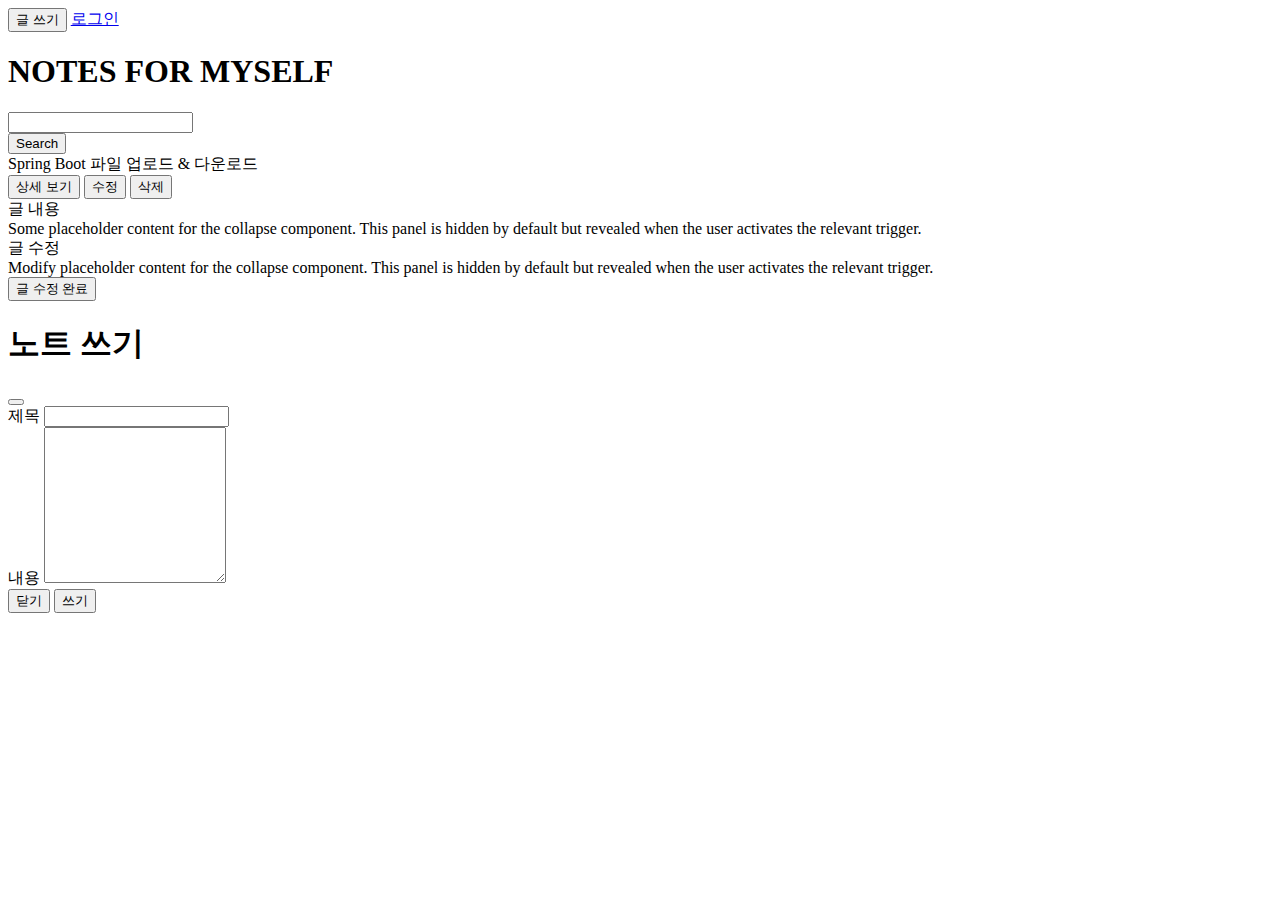
==== src/main/resources/templates/index.html @ d64c8b73 "회원가입 로그인 유효성 검사 AOP 완료" ====
<!doctype html>
<html lang="en" xmlns:th="http://www.thymeleaf.org" xmlns:sec="http://www.thymeleaf.org/extras/spring-security">
<head>
<meta charset="utf-8">
<meta name="viewport" content="width=device-width, initial-scale=1">
<title>Bootstrap demo</title>
<link href="https://cdn.jsdelivr.net/npm/bootstrap@5.2.3/dist/css/bootstrap.min.css" rel="stylesheet" integrity="sha384-rbsA2VBKQhggwzxH7pPCaAqO46MgnOM80zW1RWuH61DGLwZJEdK2Kadq2F9CUG65"
	crossorigin="anonymous">
</head>
<body>
	<div class="container mt-5">
		<!-- 메뉴바 -->
		<div class="list-group list-group-horizontal d-flex justify-content-end">
			<button type="button" class="btn btn-outline-primary me-1" data-bs-toggle="modal" data-bs-target="#exampleModal" data-bs-whatever="@mdo">글 쓰기</button>
			<a href="#" class="btn btn-outline-primary">로그인</a>
		</div>
		<!-- // 메뉴바 -->

		<h1 class="text-center my-5">NOTES FOR MYSELF</h1>

		<!-- 검색 -->
		<form class="row my-5">
			<div class="col-11">
				<input type="text" class="form-control" />
			</div>
			<div class="col-1 text-end">
				<button type="submit" class="btn btn-outline-primary">Search</button>
			</div>
		</form>
		<!-- // 검색 -->

		<!-- 리스트 -->
		<div class="card mt-3">
			<div class="card-body">
				<div class="d-flex justify-content-between">
					<span class="h3">Spring Boot 파일 업로드 & 다운로드</span>
					<div>
						<button class="btn btn-primary" type="button" data-bs-toggle="collapse" data-bs-target="#collapse1" aria-expanded="false" aria-controls="collapseExample">상세 보기</button>
						<button class="btn btn-warning" type="button" data-bs-toggle="collapse" data-bs-target="#collapse-update-1" aria-expanded="false" aria-controls="collapseExample">수정</button>
						<button class="btn btn-danger" type="button">삭제</button>
					</div>
				</div>
				<div class="collapse mt-3" id="collapse1">
					<div class="card card-header">글 내용</div>
					<div class="card card-body">Some placeholder content for the collapse component. This panel is hidden by default but revealed when the user activates the relevant trigger.</div>
				</div>
				<div class="collapse mt-3" id="collapse-update-1">
					<div class="card card-header">글 수정</div>
					<div class="card card-body">Modify placeholder content for the collapse component. This panel is hidden by default but revealed when the user activates the relevant trigger.</div>
					<div class="card card-footer">
						<button class="btn btn-warning">글 수정 완료</button>
					</div>
				</div>
			</div>
		</div>
		<!-- //리스트 -->

	</div>

	<!-- 글 쓰기 모달 -->
	<div class="modal fade" id="exampleModal" tabindex="-1" aria-labelledby="exampleModalLabel" aria-hidden="true">
		<div class="modal-dialog modal-dialog-centered">
			<div class="modal-content">
				<div class="modal-header">
					<h1 class="modal-title fs-5" id="exampleModalLabel">노트 쓰기</h1>
					<button type="button" class="btn-close" data-bs-dismiss="modal" aria-label="Close"></button>
				</div>
				<div class="modal-body">
					<form>
						<div class="mb-3">
							<label for="title" class="col-form-label">제목</label>
							<input type="text" class="form-control" id="title">
						</div>
						<div class="mb-3">
							<label for="content" class="col-form-label">내용</label>
							<textarea class="form-control" id="content" rows="10"></textarea>
						</div>
					</form>
				</div>
				<div class="modal-footer">
					<button type="button" class="btn btn-secondary" data-bs-dismiss="modal">닫기</button>
					<button th:onclick="saveNote()" type="button" class="btn btn-primary">쓰기</button>
				</div>
			</div>
		</div>
	</div>

	<script src="https://code.jquery.com/jquery-3.5.1.min.js"></script>
	<script src="https://cdn.jsdelivr.net/npm/bootstrap@5.2.3/dist/js/bootstrap.bundle.min.js" integrity="sha384-kenU1KFdBIe4zVF0s0G1M5b4hcpxyD9F7jL+jjXkk+Q2h455rYXK/7HAuoJl+0I4" crossorigin="anonymous"></script>
	<script th:src="@{/js/note.js}"></script>
</body>
</html>
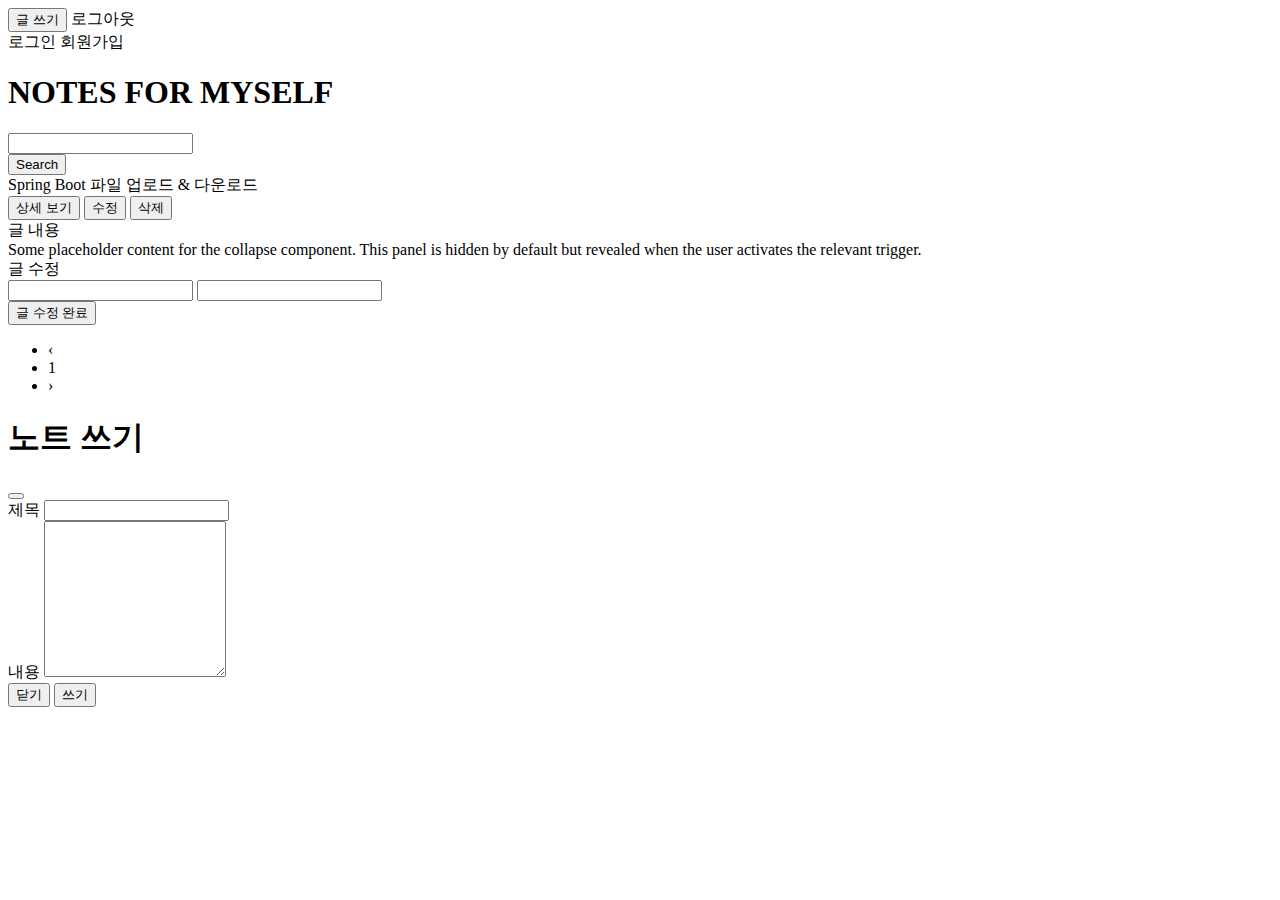
==== commit a5574dfe: "Note CRUD 작성 및 검색, 페이징 처리 완료" ====
--- a/src/main/resources/templates/index.html
+++ b/src/main/resources/templates/index.html
@@ -8,20 +8,26 @@
 	crossorigin="anonymous">
 </head>
 <body>
-	<div class="container mt-5">
+	<div class="container my-5">
 		<!-- 메뉴바 -->
 		<div class="list-group list-group-horizontal d-flex justify-content-end">
-			<button type="button" class="btn btn-outline-primary me-1" data-bs-toggle="modal" data-bs-target="#exampleModal" data-bs-whatever="@mdo">글 쓰기</button>
-			<a href="#" class="btn btn-outline-primary">로그인</a>
+			<div sec:authorize="isAuthenticated()">
+				<button type="button" class="btn btn-outline-primary me-1" data-bs-toggle="modal" data-bs-target="#exampleModal" data-bs-whatever="@mdo">글 쓰기</button>
+				<a th:href="@{/logout}" class="btn btn-outline-primary">로그아웃</a>
+			</div>
+			<div sec:authorize="!isAuthenticated()">
+				<a th:href="@{/auth/login}" class="btn btn-outline-primary">로그인</a>
+				<a th:href="@{/auth/join}" class="btn btn-outline-primary">회원가입</a>
+			</div>
 		</div>
 		<!-- // 메뉴바 -->
 
 		<h1 class="text-center my-5">NOTES FOR MYSELF</h1>
 
 		<!-- 검색 -->
-		<form class="row my-5">
+		<form class="row my-5" th:action="@{/}" method="GET">
 			<div class="col-11">
-				<input type="text" class="form-control" />
+				<input type="text" class="form-control" name="searchText" th:value="${param.searchText}" />
 			</div>
 			<div class="col-1 text-end">
 				<button type="submit" class="btn btn-outline-primary">Search</button>
@@ -30,31 +36,46 @@
 		<!-- // 검색 -->
 
 		<!-- 리스트 -->
-		<div class="card mt-3">
+		<div class="card mb-3" th:each="note : ${notes}">
 			<div class="card-body">
 				<div class="d-flex justify-content-between">
-					<span class="h3">Spring Boot 파일 업로드 & 다운로드</span>
+					<span class="h3" th:text="${note.title}">Spring Boot 파일 업로드 & 다운로드</span>
 					<div>
-						<button class="btn btn-primary" type="button" data-bs-toggle="collapse" data-bs-target="#collapse1" aria-expanded="false" aria-controls="collapseExample">상세 보기</button>
-						<button class="btn btn-warning" type="button" data-bs-toggle="collapse" data-bs-target="#collapse-update-1" aria-expanded="false" aria-controls="collapseExample">수정</button>
-						<button class="btn btn-danger" type="button">삭제</button>
+						<button class="btn btn-primary" type="button" data-bs-toggle="collapse" th:attr="data-bs-target=|#collapse${note.id}" aria-expanded="false" aria-controls="collapseExample">상세 보기</button>
+						<button class="btn btn-warning" type="button" data-bs-toggle="collapse" th:attr="data-bs-target=|#collapse-update-${note.id}" aria-expanded="false" aria-controls="collapseExample">수정</button>
+						<button class="btn btn-danger" type="button" th:noteId="${note.id}" th:onclick="deleteNote(this.getAttribute('noteId'))">삭제</button>
 					</div>
 				</div>
-				<div class="collapse mt-3" id="collapse1">
+				<div class="collapse mt-3" th:id="|collapse${note.id}|">
 					<div class="card card-header">글 내용</div>
-					<div class="card card-body">Some placeholder content for the collapse component. This panel is hidden by default but revealed when the user activates the relevant trigger.</div>
+					<div class="card card-body" th:text="${note.content}">Some placeholder content for the collapse component. This panel is hidden by default but revealed when the user activates the relevant trigger.</div>
 				</div>
-				<div class="collapse mt-3" id="collapse-update-1">
+				<div class="collapse mt-3" th:id="|collapse-update-${note.id}|">
 					<div class="card card-header">글 수정</div>
-					<div class="card card-body">Modify placeholder content for the collapse component. This panel is hidden by default but revealed when the user activates the relevant trigger.</div>
+					<input type="hidden" th:value="${note.id}" />
+					<input type="text" class="form-control card card-body w-100 my-1" th:id="|mTitle${note.id}|" th:value="${note.title}">
+					<input type="text" class="form-control card card-body w-100 mb-1" th:id="|mContent${note.id}|" th:value="${note.content}">
 					<div class="card card-footer">
-						<button class="btn btn-warning">글 수정 완료</button>
+						<button class="btn btn-warning" type="button" th:mId="${note.id}" th:onclick="modifyNote(this.getAttribute('mId'))">글 수정 완료</button>
 					</div>
 				</div>
 			</div>
 		</div>
 		<!-- //리스트 -->
 
+		<div aria-label="Page navigation example" class="my-4">
+		    <ul class="pagination justify-content-center">
+		        <li class="page-item" th:classappend="${1 == notes.pageable.pageNumber + 1} ? 'disabled'">
+		        	<a class="page-link" th:href="@{/(page=${notes.pageable.pageNumber - 1}, searchText=${param.searchText})}">&lsaquo;</a>
+		        </li>
+		        <li class="page-item" th:classappend="${i == notes.pageable.pageNumber + 1} ? 'disabled'" th:each="i : ${#numbers.sequence(startPage, endPage)}">
+		        	<a class="page-link" th:href="@{/(page=${i - 1}, searchText=${param.searchText})}" th:text="${i}">1</a>
+		        	</li>
+		        <li class="page-item" th:classappend="${notes.totalPages == notes.pageable.pageNumber + 1} ? 'disabled'">
+		        	<a class="page-link" th:href="@{/(page=${notes.pageable.pageNumber + 1}, searchText=${param.searchText})}">&rsaquo;</a>
+		        </li>
+		    </ul>
+		</div>
 	</div>
 
 	<!-- 글 쓰기 모달 -->
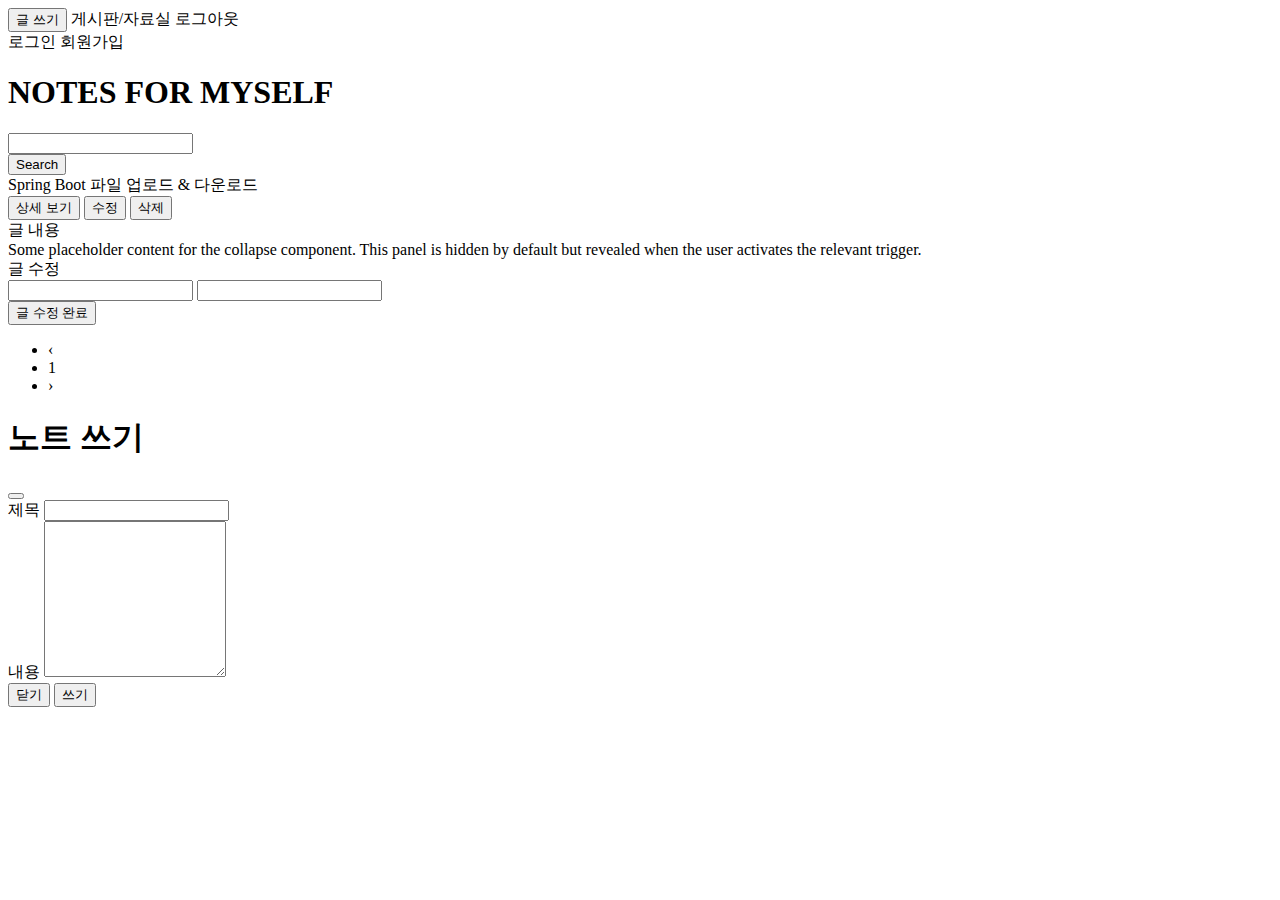
==== commit ae5548a6: "Board CRUD 및 검색, 페이징 구현 완료" ====
--- a/src/main/resources/templates/index.html
+++ b/src/main/resources/templates/index.html
@@ -13,6 +13,7 @@
 		<div class="list-group list-group-horizontal d-flex justify-content-end">
 			<div sec:authorize="isAuthenticated()">
 				<button type="button" class="btn btn-outline-primary me-1" data-bs-toggle="modal" data-bs-target="#exampleModal" data-bs-whatever="@mdo">글 쓰기</button>
+				<a th:href="@{/board}" class="btn btn-outline-primary">게시판/자료실</a>
 				<a th:href="@{/logout}" class="btn btn-outline-primary">로그아웃</a>
 			</div>
 			<div sec:authorize="!isAuthenticated()">
